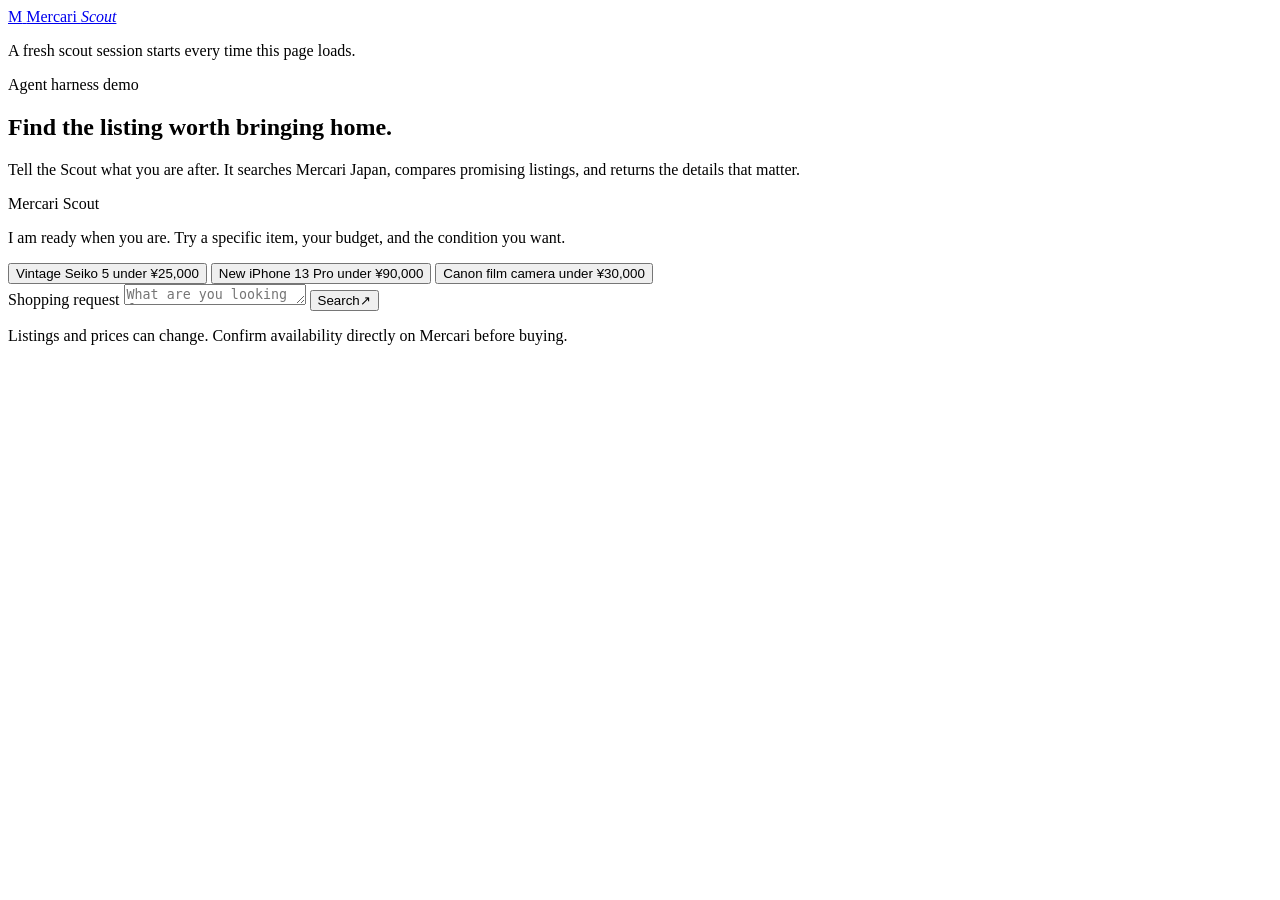
==== src/web/static/index.html @ 3ce61c6b "feat: add deployable Mercari chat demo Co-authored-by: openhands <openhands@all-hands.dev>" ====
<!doctype html>
<html lang="en">
  <head>
    <meta charset="UTF-8" />
    <meta name="viewport" content="width=device-width, initial-scale=1.0" />
    <meta name="description" content="A visual chat demo for the Mercari AI Shopper Agent Harness." />
    <title>Mercari Scout</title>
    <link rel="stylesheet" href="/static/styles.css" />
  </head>
  <body>
    <main class="shell">
      <header class="masthead">
        <a class="brand" href="/" aria-label="Start a new Mercari Scout session">
          <span class="brand-mark">M</span>
          <span>Mercari <em>Scout</em></span>
        </a>
        <p class="session-note">A fresh scout session starts every time this page loads.</p>
      </header>

      <section class="intro" aria-labelledby="page-title">
        <p class="eyebrow">Agent harness demo</p>
        <h1 id="page-title">Find the listing worth bringing home.</h1>
        <p class="lede">Tell the Scout what you are after. It searches Mercari Japan, compares promising listings, and returns the details that matter.</p>
      </section>

      <section id="messages" class="messages" aria-live="polite" aria-label="Shopping conversation">
        <article class="message assistant welcome-message">
          <p class="message-label">Mercari Scout</p>
          <p>I am ready when you are. Try a specific item, your budget, and the condition you want.</p>
          <div class="suggestions" aria-label="Suggested queries">
            <button type="button" data-prompt="Find a vintage Seiko 5 watch under 25000 yen in good condition">Vintage Seiko 5 under ¥25,000</button>
            <button type="button" data-prompt="Find an iPhone 13 Pro in new condition under 90000 yen">New iPhone 13 Pro under ¥90,000</button>
            <button type="button" data-prompt="Find a Canon film camera under 30000 yen">Canon film camera under ¥30,000</button>
          </div>
        </article>
      </section>

      <form id="chat-form" class="composer">
        <label class="sr-only" for="message">Shopping request</label>
        <textarea id="message" name="message" rows="1" maxlength="4000" placeholder="What are you looking for?" required></textarea>
        <button id="send" type="submit"><span>Search</span><span aria-hidden="true">↗</span></button>
      </form>
      <p class="disclaimer">Listings and prices can change. Confirm availability directly on Mercari before buying.</p>
    </main>
    <template id="product-template">
      <article class="product-card">
        <div class="image-track"></div>
        <div class="product-copy">
          <p class="product-kicker"></p>
          <h3></h3>
          <div class="product-meta"></div>
          <a class="mercari-link" target="_blank" rel="noopener noreferrer">View on Mercari <span aria-hidden="true">↗</span></a>
        </div>
      </article>
    </template>
    <script src="/static/app.js" defer></script>
  </body>
</html>
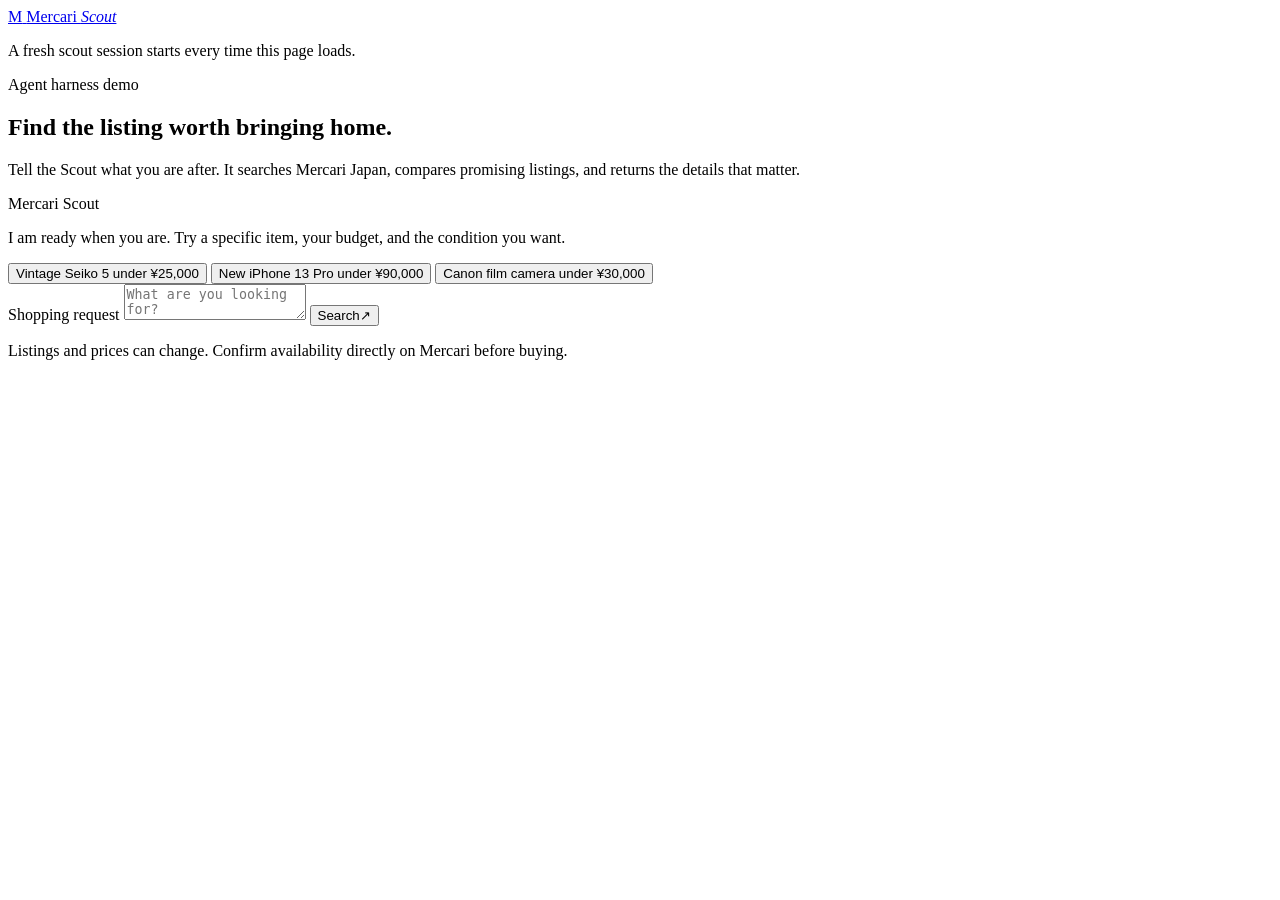
==== commit ddb0dab7: "fix: normalize OpenCode Go multi-turn messages Co-authored-by: openhands <openhands@all-hands.dev>" ====
--- a/src/web/static/index.html
+++ b/src/web/static/index.html
@@ -37,7 +37,7 @@
 
       <form id="chat-form" class="composer">
         <label class="sr-only" for="message">Shopping request</label>
-        <textarea id="message" name="message" rows="1" maxlength="4000" placeholder="What are you looking for?" required></textarea>
+        <textarea id="message" name="message" rows="2" maxlength="4000" placeholder="What are you looking for?" required></textarea>
         <button id="send" type="submit"><span>Search</span><span aria-hidden="true">↗</span></button>
       </form>
       <p class="disclaimer">Listings and prices can change. Confirm availability directly on Mercari before buying.</p>
